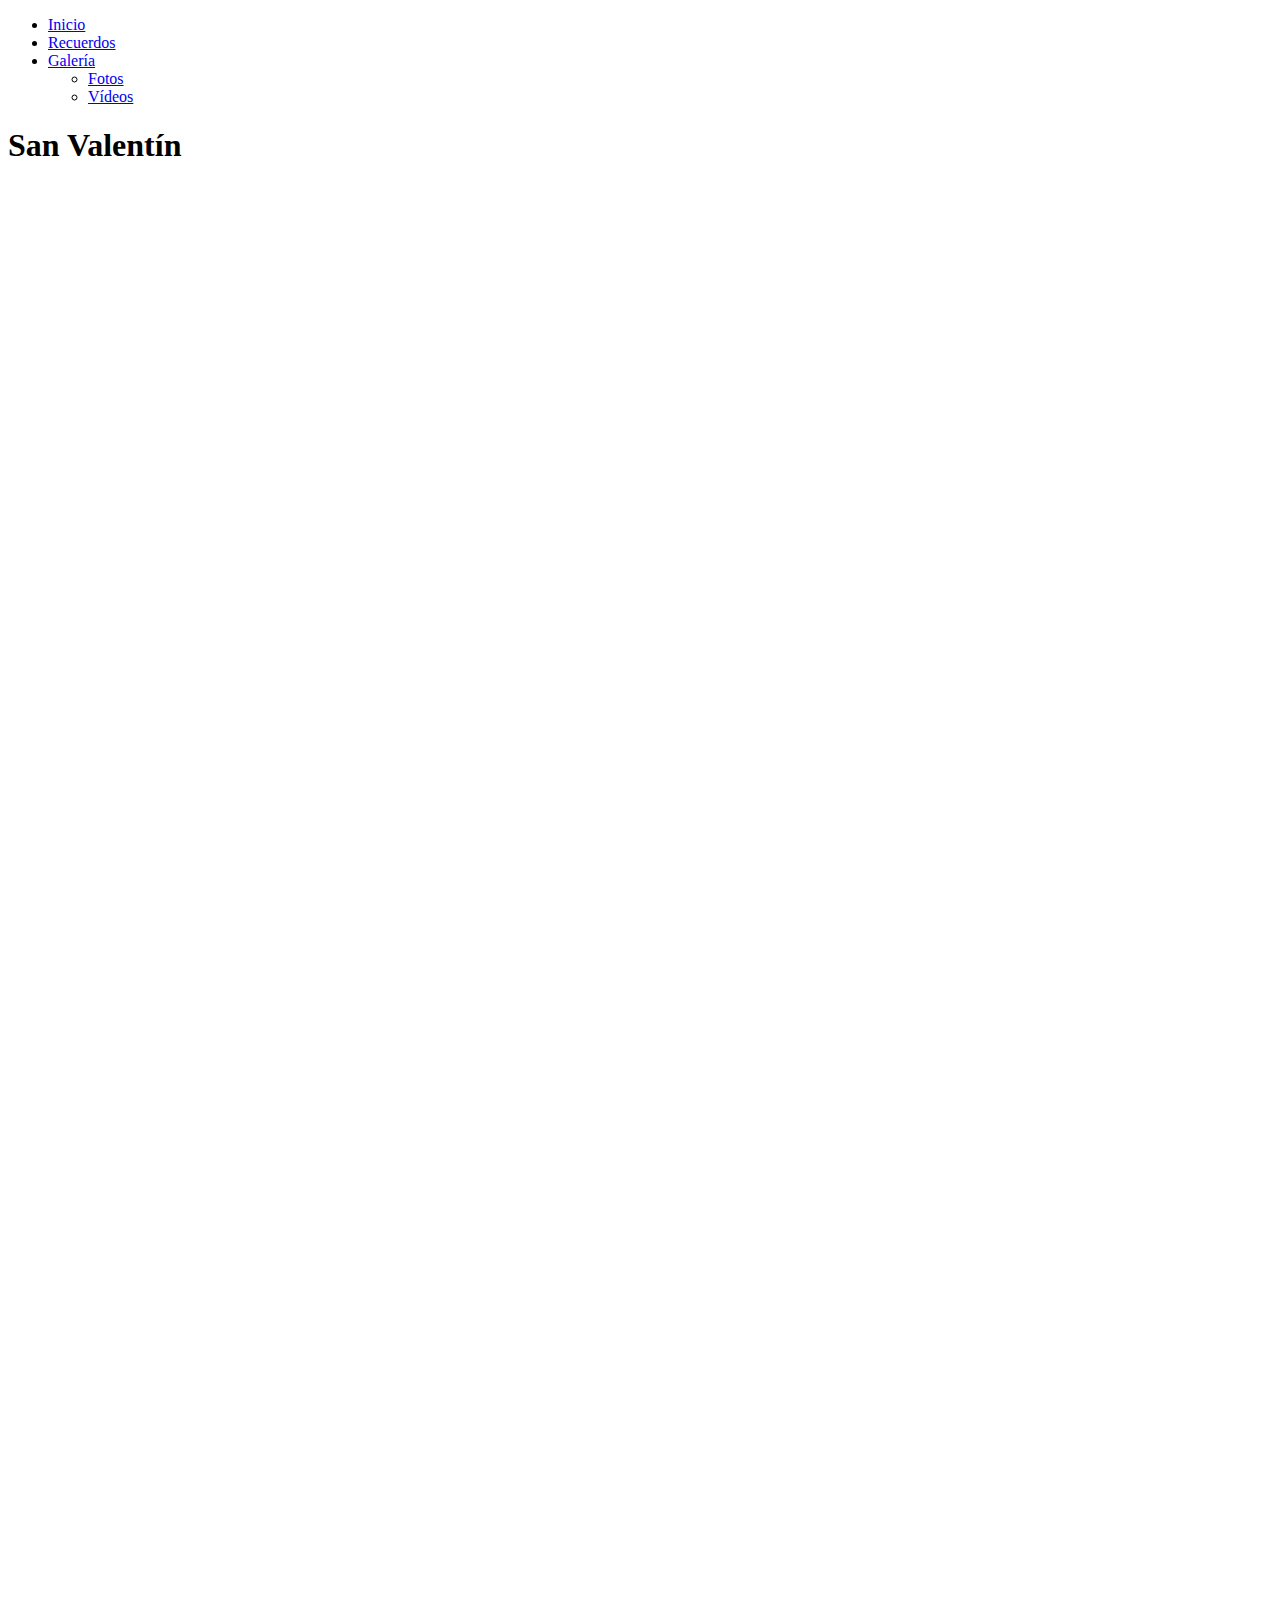
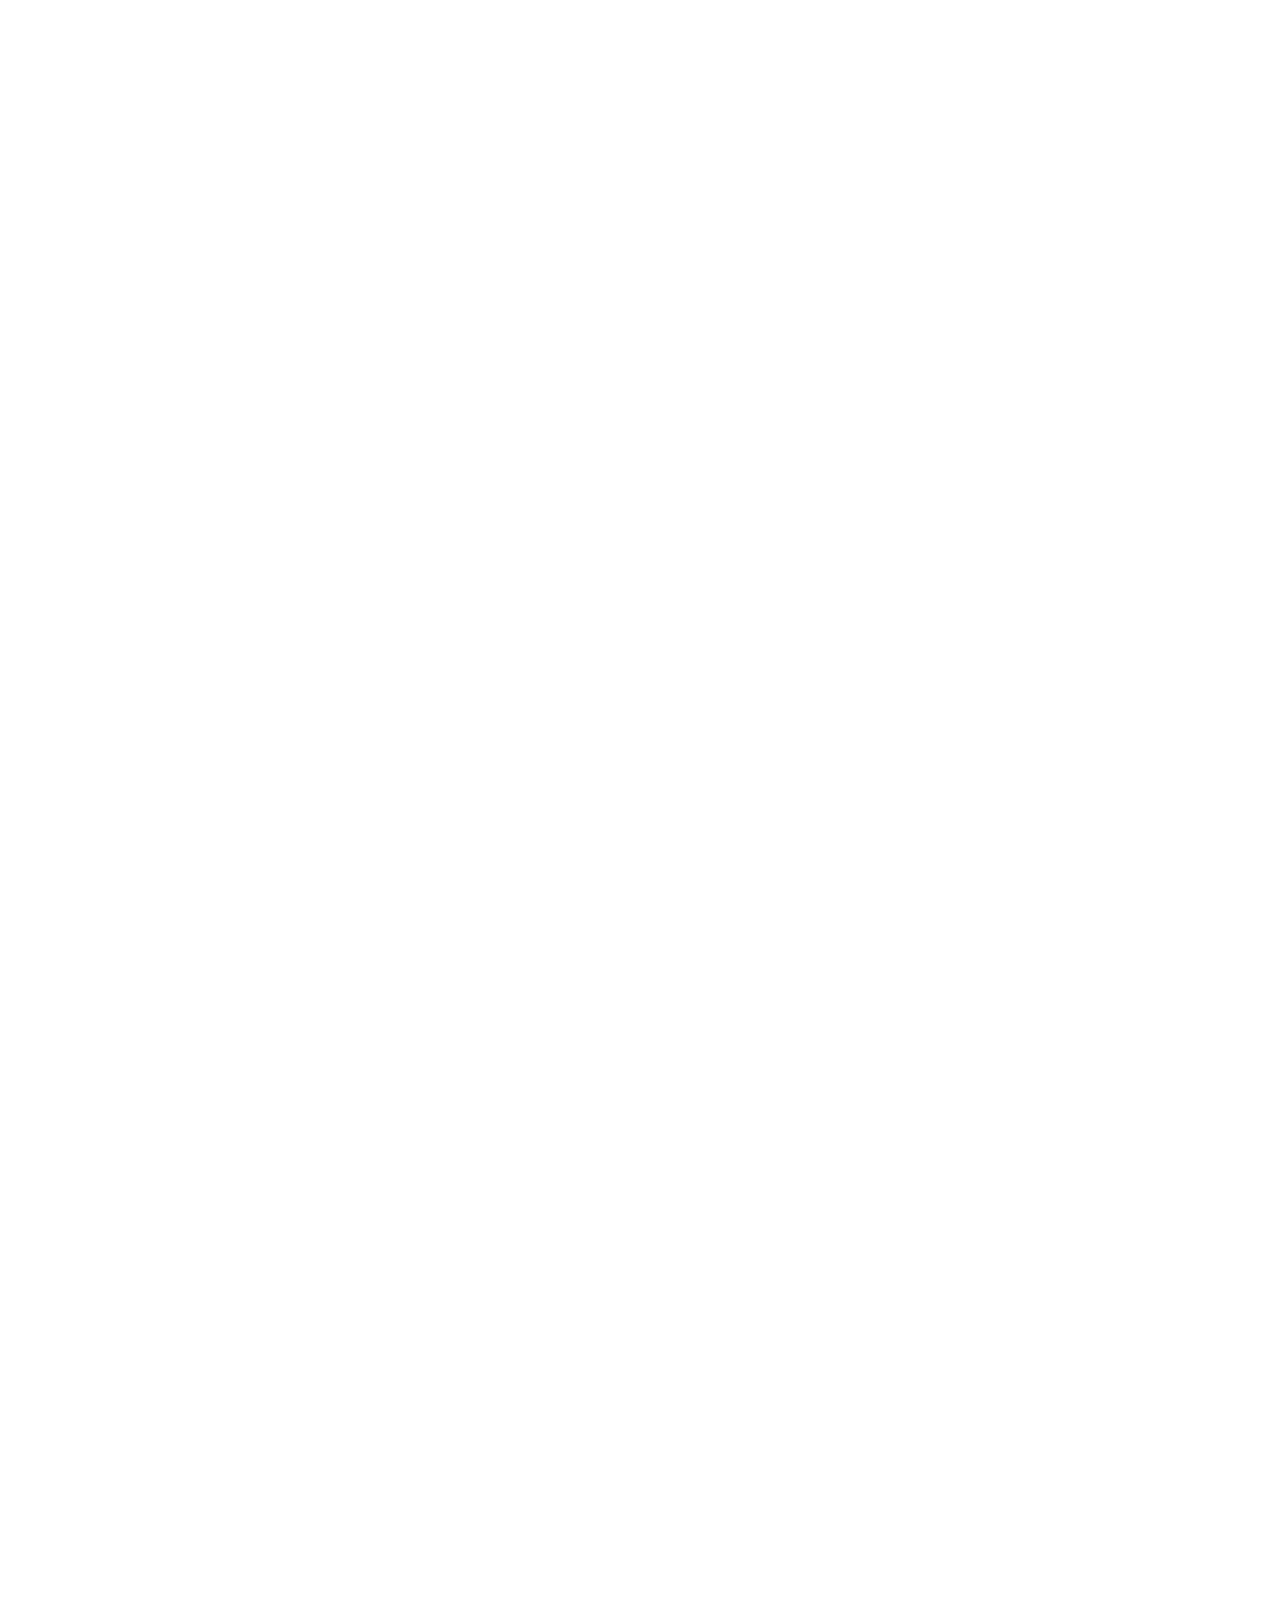
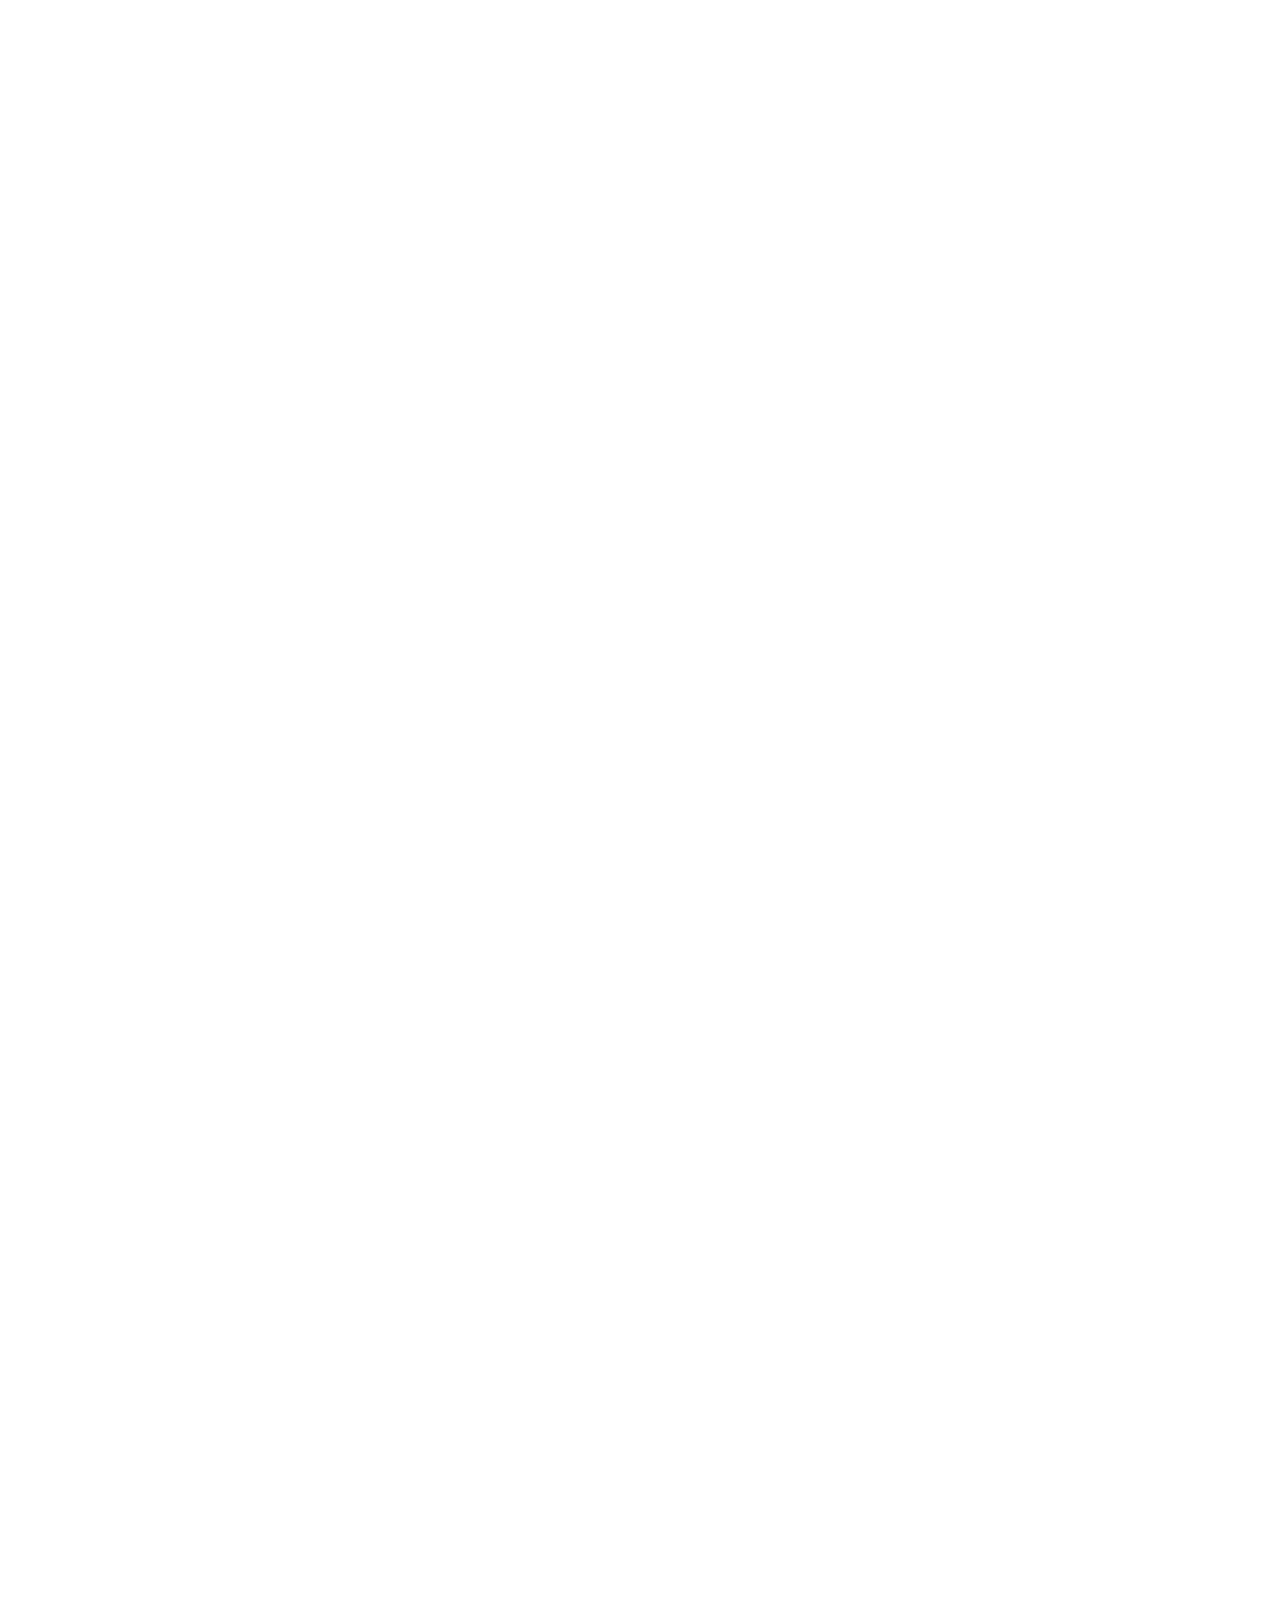
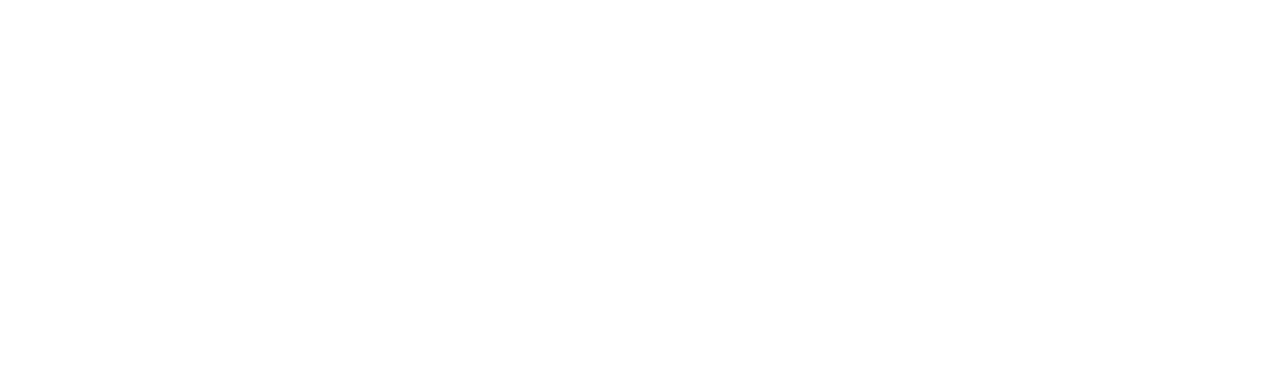
==== videos.html @ 00b7bc58 "Add files via upload" ====
<!DOCTYPE html>
<!--[if lt IE 7]>      <html class="no-js lt-ie9 lt-ie8 lt-ie7"> <![endif]-->
<!--[if IE 7]>         <html class="no-js lt-ie9 lt-ie8"> <![endif]-->
<!--[if IE 8]>         <html class="no-js lt-ie9"> <![endif]-->
<!--[if gt IE 8]>      <html class="no-js"> <!--<![endif]-->
<html>
    <head>
        <meta charset="utf-8">
        <meta http-equiv="X-UA-Compatible" content="IE=edge">
        <title>FELIZ SAN VALENTÍN</title>
        <meta name="description" content="">
        <meta name="viewport" content="width=device-width, initial-scale=1">
        <link rel="stylesheet" href="style.css">
        <style>
            .video-container {
                position: relative;
                overflow: hidden;
                padding-top: 56.25%; /* Relación 16:9 */
                cursor: pointer;
            }
    
            .video-container video {
                position: absolute;
                top: 0;
                left: 0;
                width: 100%;
                height: 100%;
                object-fit: cover; /* Corta para que ocupe todo el contenedor */
            }
    
            /* Modal */
            .modal {
                display: none;
                position: fixed;
                top: 0;
                left: 0;
                width: 100%;
                height: 100%;
                background-color: rgba(0, 0, 0, 0.8);
                justify-content: center;
                align-items: center;
                z-index: 1000;
            }
    
            .modal video {
                width: 90%; /* Ocupa el 90% del ancho de la pantalla */
                height: auto; /* Mantiene la proporción */
                max-height: 90%; /* Evita que sobresalga de la altura de la pantalla */
                display: block;
            }
    
            .modal-close {
                position: absolute;
                top: 20px;
                right: 20px;
                color: white;
                font-size: 30px;
                cursor: pointer;
                font-weight: bold;
                z-index: 1001;
            }
        </style>
    </head>
    <body>
        
        <nav class="menu-superior">
            <!-- Menú horizontal a la izquierda -->
            <ul class="menu">
                <li><a href="index.html">Inicio</a></li>
                <li><a href="recuerdos.html">Recuerdos</a></li>
                <li><a href="#">Galería</a>
                    <ul class="submenu">
                        <li><a href="fotos.html">Fotos</a></li>
                        <li><a href="videos.html">Vídeos</a></li>
                    </ul>
                </li>
            </ul>
            <div class="titulo-menu">
                <h1>San Valentín</h1>
            </div>
        </nav>
        <div class="contenido">
            <div class="gallery">
                <div class="video-container" onclick="openModal('v1.mp4')">
                    <video>
                        <source src="v1.mp4" type="video/mp4">
                        Tu navegador no soporta videos.
                    </video>
                </div>
                <div class="video-container" onclick="openModal('v2.mp4')">
                    <video >
                        <source src="v2.mp4" type="video/mp4">
                        Tu navegador no soporta videos.
                    </video>
                </div>
                <div class="video-container" onclick="openModal('v3.mp4')">
                    <video >
                        <source src="v3.mp4" type="video/mp4">
                        Tu navegador no soporta videos.
                    </video>
                </div>
                <div class="video-container" onclick="openModal('v4.mp4')">
                    <video >
                        <source src="v4.mp4" type="video/mp4">
                        Tu navegador no soporta videos.
                    </video>
                </div>
                <div class="video-container" onclick="openModal('v5.mp4')">
                    <video >
                        <source src="v5.mp4" type="video/mp4">
                        Tu navegador no soporta videos.
                    </video>
                </div>
                <div class="video-container" onclick="openModal('v6.mp4')">
                    <video >
                        <source src="v6.mp4" type="video/mp4">
                        Tu navegador no soporta videos.
                    </video>
                </div>
                <div class="video-container" onclick="openModal('v7.mp4')">
                    <video >
                        <source src="v7.mp4" type="video/mp4">
                        Tu navegador no soporta videos.
                    </video>
                </div>
            </div>
            
        </div>
    
        <!-- Modal para mostrar el video -->
        <div class="modal" id="modal">
            <span class="modal-close" onclick="closeModal()">&times;</span>
            <video id="modal-video" controls></video>
        </div>
    
        <script>
            const modal = document.getElementById('modal');
            const modalVideo = document.getElementById('modal-video');
    
            // Abre el modal con el video seleccionado
            function openModal(videoSrc) {
                modal.style.display = 'flex'; // Mostrar el modal
                modalVideo.src = videoSrc; // Asignar la fuente al video
                modalVideo.muted =false;
                modalVideo.play(); // Reproducir automáticamente
            }
    
            // Cierra el modal
            function closeModal() {
                modal.style.display = 'none'; // Ocultar el modal
                modalVideo.pause(); // Pausar el video
                modalVideo.src = ''; // Limpiar la fuente del video
            }
        </script>
    </body>
</html>
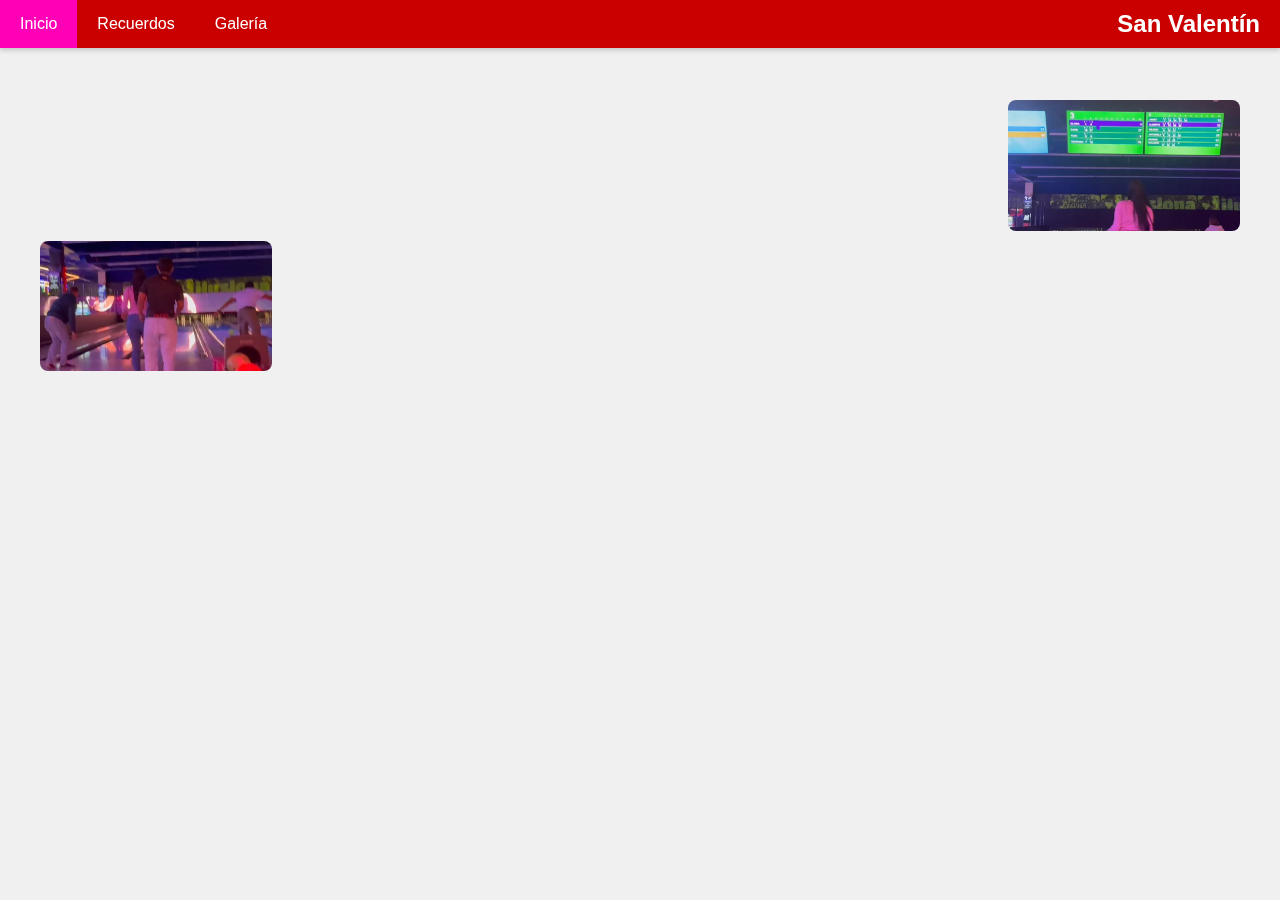
==== commit 0aaad908: "Add files via upload" ====
--- a/videos.html
+++ b/videos.html
@@ -12,24 +12,22 @@
         <meta name="viewport" content="width=device-width, initial-scale=1">
         <link rel="stylesheet" href="style.css">
         <style>
-            .video-container {
-                position: relative;
-                overflow: hidden;
-                padding-top: 56.25%; /* Relación 16:9 */
+            
+            .gallery video {
+                width: 100%;
+                aspect-ratio: 16/9; /* Proporción 16:9 para los videos */
+                object-fit: cover; /* Asegura que los videos se adapten sin deformarse */
                 cursor: pointer;
-            }
-    
-            .video-container video {
-                position: absolute;
-                top: 0;
-                left: 0;
-                width: 100%;
-                height: 100%;
-                object-fit: cover; /* Corta para que ocupe todo el contenedor */
-            }
-    
-            /* Modal */
-            .modal {
+                border-radius: 8px;
+                transition: transform 0.2s;
+              }
+          
+              .gallery video:hover {
+                transform: scale(1.05); /* Efecto de zoom al pasar el mouse */
+              }
+          
+              /* Modal */
+              .modal {
                 display: none;
                 position: fixed;
                 top: 0;
@@ -40,16 +38,16 @@
                 justify-content: center;
                 align-items: center;
                 z-index: 1000;
-            }
-    
-            .modal video {
-                width: 90%; /* Ocupa el 90% del ancho de la pantalla */
-                height: auto; /* Mantiene la proporción */
-                max-height: 90%; /* Evita que sobresalga de la altura de la pantalla */
+              }
+          
+              .modal video {
+                max-width: 90%; /* Limita el tamaño al 90% del ancho */
+                max-height: 90%; /* Limita el tamaño al 90% del alto */
+                border-radius: 8px;
                 display: block;
-            }
-    
-            .modal-close {
+              }
+          
+              .modal-close {
                 position: absolute;
                 top: 20px;
                 right: 20px;
@@ -58,7 +56,25 @@
                 cursor: pointer;
                 font-weight: bold;
                 z-index: 1001;
-            }
+              }
+          
+              .modal-nav {
+                position: absolute;
+                top: 50%;
+                transform: translateY(-50%);
+                font-size: 50px;
+                color: white;
+                cursor: pointer;
+                user-select: none;
+              }
+          
+              .modal-nav.left {
+                left: 20px;
+              }
+          
+              .modal-nav.right {
+                right: 20px;
+              }
         </style>
     </head>
     <body>
@@ -80,77 +96,70 @@
             </div>
         </nav>
         <div class="contenido">
-            <div class="gallery">
-                <div class="video-container" onclick="openModal('v1.mp4')">
-                    <video>
-                        <source src="v1.mp4" type="video/mp4">
-                        Tu navegador no soporta videos.
-                    </video>
-                </div>
-                <div class="video-container" onclick="openModal('v2.mp4')">
-                    <video >
-                        <source src="v2.mp4" type="video/mp4">
-                        Tu navegador no soporta videos.
-                    </video>
-                </div>
-                <div class="video-container" onclick="openModal('v3.mp4')">
-                    <video >
-                        <source src="v3.mp4" type="video/mp4">
-                        Tu navegador no soporta videos.
-                    </video>
-                </div>
-                <div class="video-container" onclick="openModal('v4.mp4')">
-                    <video >
-                        <source src="v4.mp4" type="video/mp4">
-                        Tu navegador no soporta videos.
-                    </video>
-                </div>
-                <div class="video-container" onclick="openModal('v5.mp4')">
-                    <video >
-                        <source src="v5.mp4" type="video/mp4">
-                        Tu navegador no soporta videos.
-                    </video>
-                </div>
-                <div class="video-container" onclick="openModal('v6.mp4')">
-                    <video >
-                        <source src="v6.mp4" type="video/mp4">
-                        Tu navegador no soporta videos.
-                    </video>
-                </div>
-                <div class="video-container" onclick="openModal('v7.mp4')">
-                    <video >
-                        <source src="v7.mp4" type="video/mp4">
-                        Tu navegador no soporta videos.
-                    </video>
-                </div>
-            </div>
-            
+            <div class="contenido gallery">
+                <video src="v1.mp4" onclick="openModal(0)" ></video>
+                <video src="v2.mp4" onclick="openModal(1)" ></video>
+                <video src="v3.mp4" onclick="openModal(2)" ></video>
+                <video src="v4.mp4" onclick="openModal(3)" ></video>
+                <video src="v5.mp4" onclick="openModal(4)" ></video>
+                <video src="v6.mp4" onclick="openModal(5)" ></video>
+              </div>
         </div>
     
         <!-- Modal para mostrar el video -->
         <div class="modal" id="modal">
             <span class="modal-close" onclick="closeModal()">&times;</span>
-            <video id="modal-video" controls></video>
-        </div>
+            <span class="modal-nav left" onclick="prevVideo()">&#10094;</span>
+            <video id="modal-video" controls autoplay></video>
+            <span class="modal-nav right" onclick="nextVideo()">&#10095;</span>
+          </div>
     
         <script>
             const modal = document.getElementById('modal');
-            const modalVideo = document.getElementById('modal-video');
-    
-            // Abre el modal con el video seleccionado
-            function openModal(videoSrc) {
-                modal.style.display = 'flex'; // Mostrar el modal
-                modalVideo.src = videoSrc; // Asignar la fuente al video
-                modalVideo.muted =false;
-                modalVideo.play(); // Reproducir automáticamente
-            }
-    
-            // Cierra el modal
-            function closeModal() {
-                modal.style.display = 'none'; // Ocultar el modal
-                modalVideo.pause(); // Pausar el video
-                modalVideo.src = ''; // Limpiar la fuente del video
-            }
+    const modalVideo = document.getElementById('modal-video');
+    const videos = document.querySelectorAll('.gallery video'); // Todos los videos
+    let currentIndex = 0;
+
+    // Abre el modal con el video seleccionado
+    function openModal(index) {
+      currentIndex = index;
+      updateModalVideo();
+      modal.style.display = 'flex';
+    }
+
+    // Actualiza el video que se muestra en el modal
+    function updateModalVideo() {
+      modalVideo.src = videos[currentIndex].src;
+    }
+
+    // Cierra el modal
+    function closeModal() {
+      modal.style.display = 'none';
+      modalVideo.pause(); // Detiene la reproducción al cerrar el modal
+    }
+
+    // Navega al video anterior
+    function prevVideo() {
+      currentIndex = (currentIndex - 1 + videos.length) % videos.length; // Cicla al inicio si es necesario
+      updateModalVideo();
+    }
+
+    // Navega al video siguiente
+    function nextVideo() {
+      currentIndex = (currentIndex + 1) % videos.length; // Cicla al inicio si es necesario
+      updateModalVideo();
+    }
+
+    // Cerrar el modal al presionar "Esc"
+    window.addEventListener('keydown', (e) => {
+      if (e.key === 'Escape') {
+        closeModal();
+      } else if (e.key === 'ArrowLeft') {
+        prevVideo();
+      } else if (e.key === 'ArrowRight') {
+        nextVideo();
+      }
+    });
         </script>
     </body>
 </html>--- a/style.css
+++ b/style.css
@@ -0,0 +1,192 @@
+/* Estilos generales */
+body {
+    margin: 0;
+    font-family: Arial, sans-serif;
+    background-color: #f0f0f0;
+}
+
+/* Menú superior */
+.menu-superior {
+    position: fixed;
+    top: 0;
+    left: 0;
+    width: 100%;
+    background-color: #ca0000;
+    display: flex;
+    justify-content: space-between;
+    align-items: center;
+    box-shadow: 0 2px 5px rgba(0, 0, 0, 0.2);
+    z-index: 1000;
+}
+
+/* Lista del menú */
+.menu {
+    list-style: none;
+    margin: 0;
+    padding: 0;
+    display: flex;
+}
+
+.menu li {
+    margin: 0;
+    position: relative;
+}
+
+.menu a {
+    display: block;
+    color: white;
+    text-decoration: none;
+    padding: 15px 20px;
+    font-size: 16px;
+    transition: all 0.3s ease;
+}
+
+/* Efecto hover */
+.menu a:hover {
+    background-color: #ff00b7; /* Fondo al pasar el ratón */
+    color: #fff;
+}
+
+/* Título del menú */
+.titulo-menu {
+    color: white;
+    font-size: 20px;
+    font-weight: bold;
+    margin-right: 20px;
+}
+
+.titulo-menu h1 {
+    margin: 0;
+    padding-left: 10px;
+    font-size: 24px; /* Tamaño del título */
+    color: #ffffff; /* Color del título */
+}
+
+.submenu {
+  list-style: none; /* Quita las viñetas del submenú */
+  display: none; /* Oculto por defecto */
+  position: absolute;
+  top: 100%; /* Aparece debajo del menú principal */
+  left: 0;
+  background-color: rgb(155, 0, 0);
+  box-shadow: 0 4px 6px rgba(0, 0, 0, 0.1);
+  z-index: 100;
+  padding: 0; /* Quita el padding adicional */
+}
+
+.submenu li {
+  width: 93px; /* Ancho del submenú */
+}
+
+.submenu li a {
+  color: rgb(255, 255, 255);
+  padding: 10px;
+  display: block; /* Hace que el enlace ocupe todo el espacio */
+  text-align: left; /* Alinea el texto a la izquierda */
+  text-decoration: none; /* Quita el subrayado */
+}
+
+.submenu li a:hover {
+  background-color: #ff00b7;
+}
+
+/* Mostrar el submenú al pasar el cursor */
+.menu li:hover .submenu {
+  display: block;
+}
+
+
+/* Contenido principal */
+.contenido {
+    padding: 50px 20px; /* Espaciado para evitar que el contenido quede debajo del menú */
+    text-align: center;
+}
+
+.contenido h1 {
+    font-size: 36px;
+    color: #000000;
+}
+
+.contenido p {
+    font-size: 18px;
+    color: #000000;
+}
+img {
+    width: 65%; /* Limita el ancho de la imagen al ancho máximo del contenedor */
+    height: auto;    /* Mantiene las proporciones de la imagen */
+    display: block;  /* Elimina espacios blancos extra debajo de la imagen */
+    margin: 0 auto;  /* Opcional: centra la imagen horizontalmente */
+}
+video {
+    width: auto; /* Mantén el ancho proporcional */
+    max-width: 100%; /* Evita que el video exceda el ancho de la pantalla */
+  }
+  .gallery {
+    display: grid;
+    grid-template-columns: repeat(auto-fill, minmax(200px, 1fr)); /* Cuadrícula adaptable */
+    gap: 10px;
+  }
+
+  .gallery img {
+    width: 100%;
+    height: auto;
+    aspect-ratio: 3/3;
+    object-fit: cover;
+    cursor: pointer;
+    border-radius: 8px;
+    transition: transform 0.3s ease; /* Pequeño efecto hover */
+  }
+
+  .gallery img:hover {
+    transform: scale(1.05); /* Efecto zoom al pasar el mouse */
+  }
+
+  /* Modal para la imagen ampliada */
+  .modal {
+    position: fixed;
+    top: 0;
+    left: 0;
+    width: 100vw;
+    height: 100vh;
+    background-color: rgba(0, 0, 0, 0.8); /* Fondo oscuro */
+    display: none; /* Oculto por defecto */
+    justify-content: center;
+    align-items: center;
+    z-index: 1000; /* Encima de todo */
+  }
+
+  .modal img {
+    max-width: 90%; /* La imagen ocupará como máximo el 90% del ancho de la ventana */
+    max-height: 90%; /* La imagen ocupará como máximo el 90% del alto de la ventana */
+    display: block;
+    margin: auto; /* Centrar la imagen dentro del modal */
+    object-fit: contain; /* Mantener las proporciones originales */
+  }
+
+  /* Para cerrar el modal */
+  .modal-close {
+    position: absolute;
+    top: 20px;
+    right: 20px;
+    font-size: 30px;
+    color: white;
+    cursor: pointer;
+    z-index: 1001; /* Encima de la imagen */
+  }
+  .modal-nav {
+    position: absolute;
+    top: 50%;
+    transform: translateY(-50%);
+    font-size: 50px;
+    color: white;
+    cursor: pointer;
+    user-select: none;
+}
+
+.modal-nav.left {
+    left: 20px;
+}
+
+.modal-nav.right {
+    right: 20px;
+}